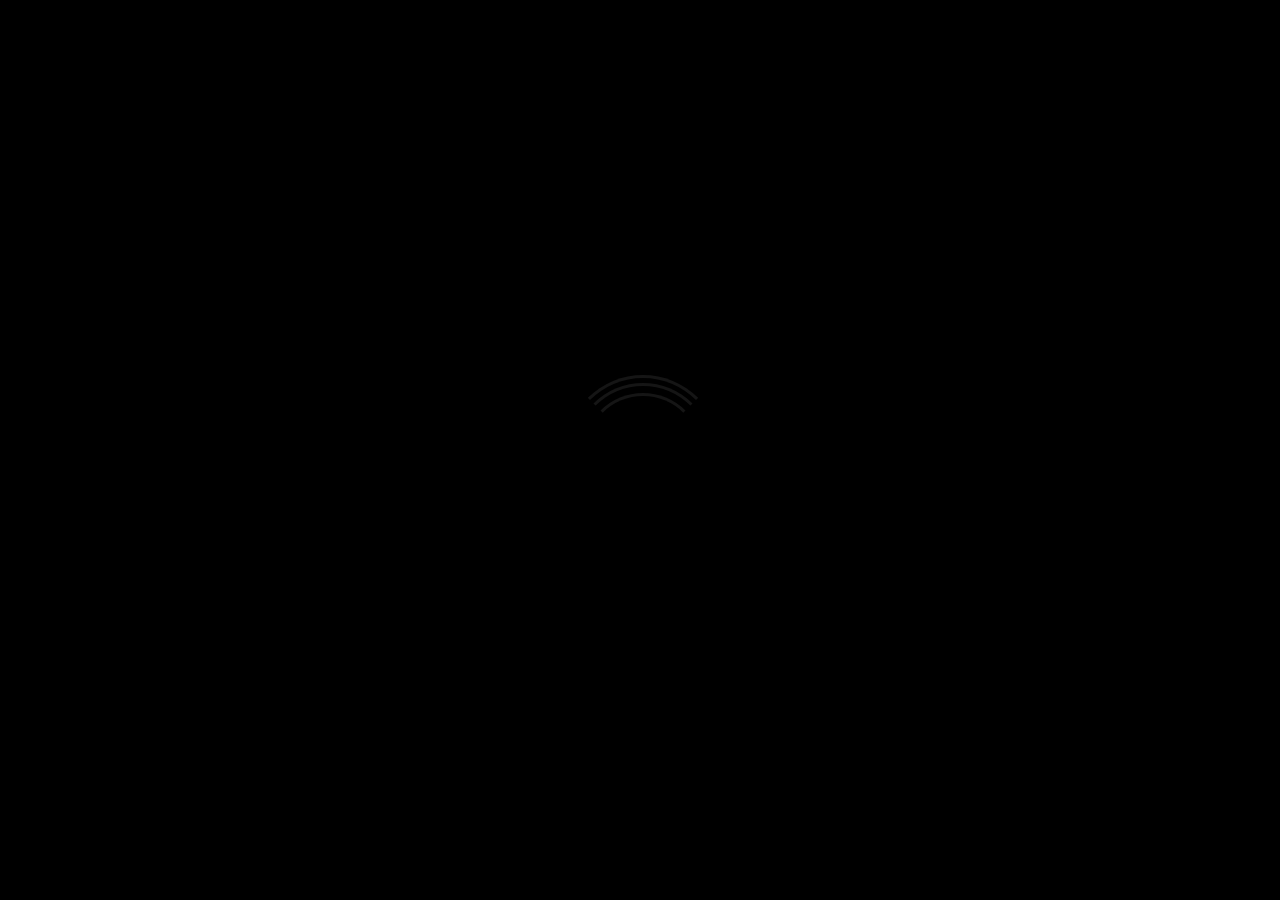
==== index.html @ 1f7774ae "first commit" ====
<!doctype html>
<html lang="en">
<head>
  <meta charset="utf-8">
  <meta name="viewport" content="width=device-width, initial-scale=1, shrink-to-fit=no">
  <link rel="manifest" href="manifest.json">
  <link rel="shortcut icon" href="img/favicon.ico">
  <title>Data Statistik</title>
  <link type="text/css" rel="stylesheet" href="css/index.css">
  <link type="text/css" rel="stylesheet" href="css/style.css" />
</head>
<body data-rsssl=1>
  <div id="loader-wrapper">
    <div id="loader"></div>
  </div>
  <div class="centered">
    <a class="app frameGame" onclick="window.open('load.html?id=slot138', '', 'resizable=no,status=no,location=no,toolbar=no,menubar=no,scrollbars=yes,width=800px,left=450,height=800px,top=200');" data-backdrop="static" data-keyboard="false">
      <i class="event blink">DATA</i>
    </a>
  </div>
  <script type="anonymous-text/javascript" src="js/index.js"></script>
  <script src="js/jquery.slim.min.js" integrity="anonymous" crossorigin="anonymous"></script>
  <script src="js/rocket-loader.min.js" data-cf-settings="anonymous-|49" defer=""></script>
</body>
</html>

<!-- BUKAN UNTUK UMUM -->
---- css/index.css ----
/*
 * Licensed to the Apache Software Foundation (ASF) under one
 * or more contributor license agreements.  See the NOTICE file
 * distributed with this work for additional information
 * regarding copyright ownership.  The ASF licenses this file
 * to you under the Apache License, Version 2.0 (the
 * "License"); you may not use this file except in compliance
 * with the License.  You may obtain a copy of the License at
 *
 * http://www.apache.org/licenses/LICENSE-2.0
 *
 * Unless required by applicable law or agreed to in writing,
 * software distributed under the License is distributed on an
 * "AS IS" BASIS, WITHOUT WARRANTIES OR CONDITIONS OF ANY
 * KIND, either express or implied.  See the License for the
 * specific language governing permissions and limitations
 * under the License.
 */
* {
    -webkit-tap-highlight-color: rgba(0,0,0,0); /* make transparent link selection, adjust last value opacity 0 to 1.0 */
}

body {
    -webkit-touch-callout: none;                /* prevent callout to copy image, etc when tap to hold */
    -webkit-text-size-adjust: none;             /* prevent webkit from resizing text to fit */
    -webkit-user-select: none;                  /* prevent copy paste, to allow, change 'none' to 'text' */
    /*background: url("../img/bg.png");*/
    background-color: rgb(0,0,0);
    /*background-image:linear-gradient(top, #A7A7A7 0%, #E4E4E4 51%);*/
    font-family: system-ui, -apple-system, -apple-system-font, 'Segoe UI', 'Roboto', sans-serif;
    font-size:12px;
    height:100vh;
    margin:0px;
    padding:0px;
    /* Padding to avoid the "unsafe" areas behind notches in the screen */
    padding: env(safe-area-inset-top, 0px) env(safe-area-inset-right, 0px) env(safe-area-inset-bottom, 0px) env(safe-area-inset-right, 0px);
    text-transform:uppercase;
    width:100%;
}

/* Portrait layout (default) */
.app {
    /*background:url(../img/logo.png) no-repeat center top;  170px x 200px */
    background-color: rgb(0,0,0);
    position:absolute;             /* position in the center of the screen */
    left:50%;
    top:50%;
    height:50px;                   /* text area height */
    width:225px;                   /* text area width */
    text-align:center;
    padding:180px 0px 0px 0px;     /* image height is 200px (bottom 20px are overlapped with text) */
    margin:-115px 0px 0px -112px;  /* offset vertical: half of image height and text area height */
                                   /* offset horizontal: half of text area width */
}

/* Landscape layout (with min-width) */
@media screen and (min-aspect-ratio: 1/1) and (min-width:400px) {
    .app {
        background-position:left center;
        padding:75px 0px 75px 170px;  /* padding-top + padding-bottom + text area = image height */
        margin:-90px 0px 0px -198px;  /* offset vertical: half of image height */
                                      /* offset horizontal: half of image width and text area width */
    }
}

.event {
    border-radius:4px;
    -webkit-border-radius:4px;
    color:#FFFFFF;
    font-size:12px;
    margin:0px 30px;
    padding:2px 0px;
}

.event.listening {
    background-color: #ff0000;
    display:block;
    text-align:center;
}

.event.received {
    background-color: #0000ff;
    display:none;
    text-align:center;
}

@keyframes fade {
    from { opacity: 1.0; }
    50% { opacity: 0.4; }
    to { opacity: 1.0; }
}
 
@-webkit-keyframes fade {
    from { opacity: 1.0; }
    50% { opacity: 0.4; }
    to { opacity: 1.0; }
}
 
.blink {
    animation:fade 3000ms infinite;
    -webkit-animation:fade 3000ms infinite;
}

#loader-wrapper {
  position: fixed;
  top: 0;
  left: 0;
  width: 100%;
  height: 100%;
  z-index: 1000;
  background: #000000;
}
---- css/style.css ----
#account-information-wrapper{display:none}@font-face{font-family:bebas_neuebold;src:url(../fonts/bebasneue_bold-webfont.eot);src:url(../fonts/bebasneue_bold-webfontd41dd41dd41dd41dd41d.eot?#iefix) format('embedded-opentype'),url(../fonts/bebasneue_bold-webfont.woff2) format('woff2'),url(../fonts/bebasneue_bold-webfont.woff) format('woff'),url(../fonts/bebasneue_bold-webfont.ttf) format('truetype');font-weight:400;font-style:normal}@font-face{font-family:bebas_neue_regularregular;src:url(../fonts/bebasneue_regular-webfont.eot);src:url(../fonts/bebasneue_regular-webfontd41dd41dd41dd41dd41d.eot?#iefix) format('embedded-opentype'),url(../fonts/bebasneue_regular-webfont.woff2) format('woff2'),url(../fonts/bebasneue_regular-webfont.woff) format('woff'),url(../fonts/bebasneue_regular-webfont.ttf) format('truetype');font-weight:400;font-style:normal}@font-face{font-family:et-line;src:url(../fonts/et-line.eot);src:url(../fonts/et-lined41dd41dd41dd41dd41d.eot?#iefix) format('embedded-opentype'),url(../fonts/et-line.woff) format('woff'),url(../fonts/et-line.ttf) format('truetype'),url(../fonts/et-line.svg#et-line) format('svg');font-weight:400;font-style:normal}[data-icon]:before{font-family:et-line;content:attr(data-icon);speak:none;font-weight:400;font-variant:normal;text-transform:none;line-height:1;-webkit-font-smoothing:antialiased;-moz-osx-font-smoothing:grayscale;display:inline-block}.icon-mobile,.icon-laptop,.icon-desktop,.icon-tablet,.icon-phone,.icon-document,.icon-documents,.icon-search,.icon-clipboard,.icon-newspaper,.icon-notebook,.icon-book-open,.icon-browser,.icon-calendar,.icon-presentation,.icon-picture,.icon-pictures,.icon-video,.icon-camera,.icon-printer,.icon-toolbox,.icon-briefcase,.icon-wallet,.icon-gift,.icon-bargraph,.icon-grid,.icon-expand,.icon-focus,.icon-edit,.icon-adjustments,.icon-ribbon,.icon-hourglass,.icon-lock,.icon-megaphone,.icon-shield,.icon-trophy,.icon-flag,.icon-map,.icon-puzzle,.icon-basket,.icon-envelope,.icon-streetsign,.icon-telescope,.icon-gears,.icon-key,.icon-paperclip,.icon-attachment,.icon-pricetags,.icon-lightbulb,.icon-layers,.icon-pencil,.icon-tools,.icon-tools-2,.icon-scissors,.icon-paintbrush,.icon-magnifying-glass,.icon-circle-compass,.icon-linegraph,.icon-mic,.icon-strategy,.icon-beaker,.icon-caution,.icon-recycle,.icon-anchor,.icon-profile-male,.icon-profile-female,.icon-bike,.icon-wine,.icon-hotairballoon,.icon-globe,.icon-genius,.icon-map-pin,.icon-dial,.icon-chat,.icon-heart,.icon-cloud,.icon-upload,.icon-download,.icon-target,.icon-hazardous,.icon-piechart,.icon-speedometer,.icon-global,.icon-compass,.icon-lifesaver,.icon-clock,.icon-aperture,.icon-quote,.icon-scope,.icon-alarmclock,.icon-refresh,.icon-happy,.icon-sad,.icon-facebook,.icon-twitter,.icon-googleplus,.icon-rss,.icon-tumblr,.icon-linkedin,.icon-dribbble{font-family:et-line;speak:none;font-style:normal;font-weight:400;font-variant:normal;text-transform:none;line-height:1;-webkit-font-smoothing:antialiased;-moz-osx-font-smoothing:grayscale;display:inline-block}.icon-mobile:before{content:"\e000"}.icon-laptop:before{content:"\e001"}.icon-desktop:before{content:"\e002"}.icon-tablet:before{content:"\e003"}.icon-phone:before{content:"\e004"}.icon-document:before{content:"\e005"}.icon-documents:before{content:"\e006"}.icon-search:before{content:"\e007"}.icon-clipboard:before{content:"\e008"}.icon-newspaper:before{content:"\e009"}.icon-notebook:before{content:"\e00a"}.icon-book-open:before{content:"\e00b"}.icon-browser:before{content:"\e00c"}.icon-calendar:before{content:"\e00d"}.icon-presentation:before{content:"\e00e"}.icon-picture:before{content:"\e00f"}.icon-pictures:before{content:"\e010"}.icon-video:before{content:"\e011"}.icon-camera:before{content:"\e012"}.icon-printer:before{content:"\e013"}.icon-toolbox:before{content:"\e014"}.icon-briefcase:before{content:"\e015"}.icon-wallet:before{content:"\e016"}.icon-gift:before{content:"\e017"}.icon-bargraph:before{content:"\e018"}.icon-grid:before{content:"\e019"}.icon-expand:before{content:"\e01a"}.icon-focus:before{content:"\e01b"}.icon-edit:before{content:"\e01c"}.icon-adjustments:before{content:"\e01d"}.icon-ribbon:before{content:"\e01e"}.icon-hourglass:before{content:"\e01f"}.icon-lock:before{content:"\e020"}.icon-megaphone:before{content:"\e021"}.icon-shield:before{content:"\e022"}.icon-trophy:before{content:"\e023"}.icon-flag:before{content:"\e024"}.icon-map:before{content:"\e025"}.icon-puzzle:before{content:"\e026"}.icon-basket:before{content:"\e027"}.icon-envelope:before{content:"\e028"}.icon-streetsign:before{content:"\e029"}.icon-telescope:before{content:"\e02a"}.icon-gears:before{content:"\e02b"}.icon-key:before{content:"\e02c"}.icon-paperclip:before{content:"\e02d"}.icon-attachment:before{content:"\e02e"}.icon-pricetags:before{content:"\e02f"}.icon-lightbulb:before{content:"\e030"}.icon-layers:before{content:"\e031"}.icon-pencil:before{content:"\e032"}.icon-tools:before{content:"\e033"}.icon-tools-2:before{content:"\e034"}.icon-scissors:before{content:"\e035"}.icon-paintbrush:before{content:"\e036"}.icon-magnifying-glass:before{content:"\e037"}.icon-circle-compass:before{content:"\e038"}.icon-linegraph:before{content:"\e039"}.icon-mic:before{content:"\e03a"}.icon-strategy:before{content:"\e03b"}.icon-beaker:before{content:"\e03c"}.icon-caution:before{content:"\e03d"}.icon-recycle:before{content:"\e03e"}.icon-anchor:before{content:"\e03f"}.icon-profile-male:before{content:"\e040";color:#fff}.icon-profile-female:before{content:"\e041"}.icon-bike:before{content:"\e042"}.icon-wine:before{content:"\e043"}.icon-hotairballoon:before{content:"\e044"}.icon-globe:before{content:"\e045"}.icon-genius:before{content:"\e046"}.icon-map-pin:before{content:"\e047"}.icon-dial:before{content:"\e048"}.icon-chat:before{content:"\e049"}.icon-heart:before{content:"\e04a"}.icon-cloud:before{content:"\e04b"}.icon-upload:before{content:"\e04c"}.icon-download:before{content:"\e04d"}.icon-target:before{content:"\e04e"}.icon-hazardous:before{content:"\e04f"}.icon-piechart:before{content:"\e050"}.icon-speedometer:before{content:"\e051"}.icon-global:before{content:"\e052"}.icon-compass:before{content:"\e053"}.icon-lifesaver:before{content:"\e054"}.icon-clock:before{content:"\e055"}.icon-aperture:before{content:"\e056"}.icon-quote:before{content:"\e057"}.icon-scope:before{content:"\e058"}.icon-alarmclock:before{content:"\e059"}.icon-refresh:before{content:"\e05a"}.icon-happy:before{content:"\e05b"}.icon-sad:before{content:"\e05c"}.icon-facebook:before{content:"\e05d"}.icon-twitter:before{content:"\e05e"}.icon-googleplus:before{content:"\e05f"}.icon-rss:before{content:"\e060"}.icon-tumblr:before{content:"\e061"}.icon-linkedin:before{content:"\e062"}.icon-dribbble:before{content:"\e063"}.col-xs-5ths,.col-sm-5ths,.col-md-5ths,.col-lg-5ths{position:relative;min-height:1px;padding-right:10px;padding-left:10px}.col-xs-5ths{width:20%;float:left}@media(min-width:768px){.col-sm-5ths{width:20%;float:left}}@media(min-width:992px){.col-md-5ths{width:20%;float:left}}@media(min-width:1200px){.col-lg-5ths{width:20%;float:left}}body{overflow-x:hidden;margin:0;padding:0}html{overflow-y:scroll;overflow-x:hidden}.body-overlay{position:fixed;z-index:1;height:100%;width:100%}ul li{list-style-type:none}header,section{position:relative}a{-webkit-transition:all .2s ease-in-out 0s;-moz-transition:all .2s ease-in-out 0s;-ms-transition:all .2s ease-in-out 0s;-o-transition:all .2s ease-in-out 0s;transition:all .2s ease-in-out 0s}a:hover,a:focus,a:visited,a:active{text-decoration:none!important;outline:none!important}.no-padding-right{padding-right:0}.no-padding-left{padding-left:0}#loader{display:block;position:relative;left:50%;top:50%;width:150px;height:150px;margin:-75px 0 0 -75px;border-radius:50%;border:3px solid transparent;border-top-color:#151515;-webkit-animation:spin 2s linear infinite;animation:spin 2s linear infinite;z-index:1001}#loader:before{content:"";position:absolute;top:5px;left:5px;right:5px;bottom:5px;border-radius:50%;border:3px solid transparent;border-top-color:#151515;-webkit-animation:spin 3s linear infinite;animation:spin 3s linear infinite}#loader:after{content:"";position:absolute;top:15px;left:15px;right:15px;bottom:15px;border-radius:50%;border:3px solid transparent;border-top-color:#151515;-webkit-animation:spin 1.5s linear infinite;animation:spin 1.5s linear infinite}@-webkit-keyframes spin{0%{-webkit-transform:rotate(0deg);-ms-transform:rotate(0deg);transform:rotate(0deg)}100%{-webkit-transform:rotate(360deg);-ms-transform:rotate(360deg);transform:rotate(360deg)}}@keyframes spin{0%{-webkit-transform:rotate(0deg);-ms-transform:rotate(0deg);transform:rotate(0deg)}100%{-webkit-transform:rotate(360deg);-ms-transform:rotate(360deg);transform:rotate(360deg)}}#loader-wrapper .loader-section{position:fixed;top:0;width:51%;height:100%;z-index:1000;-webkit-transform:translateX(0);-ms-transform:translateX(0);transform:translateX(0)}#loader-wrapper .loader-section.section-left{left:0;background-color:#feda19;background-size:cover;background-repeat:no-repeat}#loader-wrapper .loader-section.section-right{right:0;background-color:#feda19;background:url(../img/pr-r.png) 0 0;background-size:cover;background-repeat:no-repeat}.loaded #loader-wrapper .loader-section.section-left{-webkit-transform:translateX(-100%);-ms-transform:translateX(-100%);transform:translateX(-100%);-webkit-transition:all .7s .3s cubic-bezier(.645,.045,.355,1);transition:all .7s .3s cubic-bezier(.645,.045,.355,1)}.loaded #loader-wrapper .loader-section.section-right{-webkit-transform:translateX(100%);-ms-transform:translateX(100%);transform:translateX(100%);-webkit-transition:all .7s .3s cubic-bezier(.645,.045,.355,1);transition:all .7s .3s cubic-bezier(.645,.045,.355,1)}.loaded #loader{opacity:0;-webkit-transition:all .3s ease-out;transition:all .3s ease-out}.loaded #loader-wrapper{visibility:hidden;-webkit-transform:translateY(-100%);-ms-transform:translateY(-100%);transform:translateY(-100%);-webkit-transition:all .3s 1s ease-out;transition:all .3s 1s ease-out}.no-js #loader-wrapper{display:none}body{font-family:open sans,sans-serif}h1,h2,h3,h4,h5,h6{font-family:bebas_neuebold}.branding-wrapper{margin:40px auto 20px;text-align:center}.branding-wrapper .logo-img{max-width:253px}.branding-wrapper h1{margin:0;color:#151515;text-shadow:1px 1px 0 #fff;font-size:2.25em}.main-wrapper{max-width:1000px;margin:0 auto 50px;color:#fff}.bottom-row{margin-top:20px}.same-height-top-panel{min-height:512px}.same-height-bottom-panel{min-height:600px}.panel-overlay{background:url(../img/panel-overlay.png);background-size:cover;background-repeat:no-repeat;position:absolute;height:100%;width:100%;top:0;left:0;z-index:1}.panel-content{position:relative;z-index:10}.generator-header{text-align:inherit;width:80%;margin:0 auto}.generator-header h1{font-size:4em;color:#fff;text-shadow:2px 2px 0 #000}.single-resource-wrapper{margin-bottom:15px}.fut1-select-wrapper,.fut2-select-wrapper,.fut3-select-wrapper,.fut4-select-wrapper{position:relative}.resources-title{margin-bottom:3px;margin-top:0}.selected-amount-wrapper{background:rgba(0,0,0,.5);padding:1px 20px 1px 80px;font-family:bebas_neuebold;font-size:3.4em;letter-spacing:1px;-webkit-border-radius:2px;-moz-border-radius:2px;border-radius:2px;position:relative;color:#fff;cursor:default}#fut1-amount::selection,#fut1-amount::selection,.resource-img::selection{background:0 0}#fut2-amount::-moz-selection,#fut2-amount::-moz-selection,.resource-img::-moz-selection{background:0 0}#fut3-amount::-moz-selection,#fut3-amount::-moz-selection,.resource-img::-moz-selection{background:0 0}#fut4-amount::-moz-selection,#fut4-amount::-moz-selection,.resource-img::-moz-selection{background:0 0}.max-amount{display:none;content:'MAX';color:#24272d;right:15px;top:2px;position:absolute}.max-amount::selection{background:0 0}.max-amount::-moz-selection{background:0 0}.account-information-wrapper{width:100%;height:100%;position:absolute;background:rgba(0,0,0,.8);z-index:15;left:0;top:0;-webkit-border-radius:2px;-moz-border-radius:2px;border-radius:2px}.close-account-information-wrapper{position:absolute;right:10px;top:5px;color:#777;display:inline-block;cursor:pointer}.close-account-information-wrapper:hover{color:#fff}.account-information-inner-wrapper{background:rgba(23,26,33,.95);position:relative;width:360px;margin:70px auto 20px;padding:20px;-webkit-border-radius:2px;-moz-border-radius:2px;border-radius:2px;-webkit-box-shadow:0 0 30px 0 #000;-moz-box-shadow:0 0 30px 0 #000;box-shadow:0 0 30px 0 #000}.account-information-inner-wrapper h4{text-align:center;font-size:2em;color:#a4a6ac;margin-top:0}.account-username-wrapper{margin-bottom:10px}.generator-input-label{font-family:bebas_neue_regularregular;letter-spacing:2px}.generator-input{background:#2e323e;border:none;-webkit-border-radius:3px;-moz-border-radius:3px;border-radius:3px;padding:10px 20px;width:100%;color:#fff;font-family:bebas_neuebold;font-size:1.6em;text-shadow:1px 1px 0 rgba(0,0,0,.4)}.generator-input::-webkit-input-placeholder{color:#fff}.generator-input:-moz-placeholder{color:#fff;opacity:1}.generator-input::-moz-placeholder{color:#fff;opacity:1}.generator-input:-ms-input-placeholder{color:#fff}#second-step-button{width:100%;display:block;text-align:center}.second-step-inner-wrapper{width:100%}.console-loadbar{position:relative;padding:3px;background-image:-moz-linear-gradient(53% 13% -90deg,rgb(58,64,80) 0%,rgb(58,64,80) 47%,rgb(46,50,62) 48%,rgb(46,50,62) 100%);background-image:-webkit-gradient(linear,53% 13%,53% 79%,color-stop(0,rgb(58,64,80)),color-stop(0.47,rgb(58,64,80)),color-stop(0.48,rgb(46,50,62)),color-stop(1,rgb(46,50,62)));background-image:-webkit-linear-gradient(-90deg,rgb(58,64,80) 0%,rgb(58,64,80) 47%,rgb(46,50,62) 48%,rgb(46,50,62) 100%);background-image:linear-gradient(-180deg,rgb(58,64,80) 0%,rgb(58,64,80) 47%,rgb(46,50,62) 48%,rgb(46,50,62) 100%);-webkit-border-radius:3px;-moz-border-radius:3px;border-radius:3px}.console-loadbar div{font-family:arial;font-size:17px;color:#fff;text-align:right;text-shadow:0 0 2px #000;text-indent:9999px;overflow:hidden;background:#15fee4;background:-moz-linear-gradient(top,rgba(21,254,228,1) 0%,rgba(21,254,228,1) 100%);background:-webkit-gradient(linear,left top,left bottom,color-stop(0%,rgba(21,254,228,1)),color-stop(100%,rgba(21,254,228,1)));background:-webkit-linear-gradient(top,rgba(21,254,228,1) 0%,rgba(21,254,228,1) 100%);background:-o-linear-gradient(top,rgba(21,254,228,1) 0%,rgba(21,254,228,1) 100%);background:-ms-linear-gradient(top,rgba(21,254,228,1) 0%,rgba(21,254,228,1) 100%);background:linear-gradient(to bottom,rgba(21,254,228,1) 0%,rgba(21,254,228,1) 100%);filter:progid:DXImageTransform.Microsoft.gradient(startColorstr='#159ae4',endColorstr='#17acff',GradientType=0);-moz-border-radius:2px;-webkit-border-radius:2px;border-radius:2px}.fut1-loadbar,.fut2-loadbar,.fut3-loadbar,.fut4-loadbar{position:relative;padding:3px;background-image:-moz-linear-gradient(53% 13% -90deg,rgb(58,64,80) 0%,rgb(58,64,80) 47%,rgb(46,50,62) 48%,rgb(46,50,62) 100%);background-image:-webkit-gradient(linear,53% 13%,53% 79%,color-stop(0,rgb(58,64,80)),color-stop(0.47,rgb(58,64,80)),color-stop(0.48,rgb(46,50,62)),color-stop(1,rgb(46,50,62)));background-image:-webkit-linear-gradient(-90deg,rgb(58,64,80) 0%,rgb(58,64,80) 47%,rgb(46,50,62) 48%,rgb(46,50,62) 100%);background-image:linear-gradient(-180deg,rgb(58,64,80) 0%,rgb(58,64,80) 47%,rgb(46,50,62) 48%,rgb(46,50,62) 100%);-webkit-border-radius:3px;-moz-border-radius:3px;border-radius:3px}.fut1-loadbar div{font-family:arial;font-size:3px;color:#fff;text-align:right;text-shadow:0 0 2px #000;text-indent:9999px;overflow:hidden;background:#e4c515;-moz-border-radius:2px;-webkit-border-radius:2px;border-radius:2px}.fut2-loadbar div{font-family:arial;font-size:3px;color:#fff;text-align:right;text-shadow:0 0 2px #000;text-indent:9999px;overflow:hidden;background:#0bcb14;-moz-border-radius:2px;-webkit-border-radius:2px;border-radius:2px}.fut3-loadbar div{font-family:arial;font-size:3px;color:#fff;text-align:right;text-shadow:0 0 2px #000;text-indent:9999px;overflow:hidden;background:#54e5fe;-moz-border-radius:2px;-webkit-border-radius:2px;border-radius:2px}.fut4-loadbar div{font-family:arial;font-size:3px;color:#fff;text-align:right;text-shadow:0 0 2px #000;text-indent:9999px;overflow:hidden;background:#c155ff;-moz-border-radius:2px;-webkit-border-radius:2px;border-radius:2px}.resource-img{max-width:55px;position:absolute;left:10px;top:10px}.value-button-wrapper{margin-top:46px;padding:2px;-webkit-border-radius:2px;-moz-border-radius:2px;border-radius:2px;background:#eee;background:-moz-radial-gradient(center,ellipse cover,#eeeeee 0%,#dbdce2 21%,#7a7a82 49%,#dddfe3 80%,#eeeeee 100%);background:-webkit-radial-gradient(center,ellipse cover,#eeeeee 0%,#dbdce2 21%,#7a7a82 49%,#dddfe3 80%,#eeeeee 100%);background:radial-gradient(ellipse at center,#eeeeee 0%,#dbdce2 21%,#7a7a82 49%,#dddfe3 80%,#eeeeee 100%);filter:progid:DXImageTransform.Microsoft.gradient(startColorstr='#eeeeee',endColorstr='#eeeeee',GradientType=1);position:relative;-webkit-transition:all .2s ease-in-out 0s;-moz-transition:all .2s ease-in-out 0s;-ms-transition:all .2s ease-in-out 0s;-o-transition:all .2s ease-in-out 0s;transition:all .2s ease-in-out 0s}.value-button{cursor:pointer;font-family:bebas_neuebold;font-size:3.4em;text-align:center;color:#000;line-height:40px;height:40px;-webkit-border-radius:2px;-moz-border-radius:2px;border-radius:2px;border:1px solid #907d10;text-shadow:1px 1px 0 #fff}.value-button.btn-disabled{border:1px solid #444}.value-button::selection{background:0 0}.value-button::-moz-selection{background:0 0}.value-button:active{transform:scale(.9,.9)}.value-button.btn-disabled:active{transform:scale(1,1)}.increase-button{background:url(../img/smallbtnbg-r.png);background-repeat:no-repeat;background-size:cover;width:auto}.decrease-button{background:url(../img/smallbtnbg.png);background-repeat:no-repeat;background-size:cover;width:auto}.decrease-button.btn-disabled{background:url(../img/smallbtnbg-bw.png);background-repeat:no-repeat;background-size:cover;cursor:not-allowed}.increase-button.btn-disabled{background:url(../img/smallbtnbg-r-bw.png);background-repeat:no-repeat;background-size:cover;cursor:not-allowed}.panel-title{margin-bottom:15px}.panel-title h2{margin:0}.generator-button-wrapper{text-align:center;margin:20px 0;position:relative;z-index:15}.generator-start-wrapper{margin-top:30px}.generator-button-inner-wrapper{display:inline-block;padding:3px;-webkit-border-radius:3px;-moz-border-radius:3px;border-radius:3px;background:#eee;background:-moz-radial-gradient(center,ellipse cover,#eeeeee 0%,#dbdce2 21%,#7a7a82 49%,#dddfe3 80%,#eeeeee 100%);background:-webkit-radial-gradient(center,ellipse cover,#eeeeee 0%,#dbdce2 21%,#7a7a82 49%,#dddfe3 80%,#eeeeee 100%);background:radial-gradient(ellipse at center,#eeeeee 0%,#dbdce2 21%,#7a7a82 49%,#dddfe3 80%,#eeeeee 100%);filter:progid:DXImageTransform.Microsoft.gradient(startColorstr='#eeeeee',endColorstr='#eeeeee',GradientType=1);position:relative;-webkit-transition:all .2s ease-in-out 0s;-moz-transition:all .2s ease-in-out 0s;-ms-transition:all .2s ease-in-out 0s;-o-transition:all .2s ease-in-out 0s;transition:all .2s ease-in-out 0s}.generator-button-dot{background:url(../img/button-dot.png);background-repeat:no-repeat;background-size:100%;display:block;position:absolute;background-size:100%;height:8px;width:8px;z-index:10}.generator-button-dot.b-t-r{right:9px;top:8px}.generator-button-dot.b-t-l{left:9px;top:8px}.generator-button-dot.b-b-r{right:9px;bottom:8px}.generator-button-dot.b-b-l{left:9px;bottom:8px}.generator-button-overlay{background:-moz-radial-gradient(center,ellipse cover,rgba(255,255,255,0.5) 0%,rgba(255,255,255,0) 100%);background:-webkit-radial-gradient(center,ellipse cover,rgba(255,255,255,0.5) 0%,rgba(255,255,255,0) 100%);background:radial-gradient(ellipse at center,rgba(255,255,255,0.5) 0%,rgba(255,255,255,0) 100%);filter:progid:DXImageTransform.Microsoft.gradient(startColorstr='#ffffff',endColorstr='#00ffffff',GradientType=1);display:block;position:absolute;width:100%;height:100%;left:0;top:0;z-index:9;opacity:0;-ms-filter:"alpha(opacity=0)";filter:alpha(opacity=0);-webkit-transition:all .2s ease-in-out 0s;-moz-transition:all .2s ease-in-out 0s;-ms-transition:all .2s ease-in-out 0s;-o-transition:all .2s ease-in-out 0s;transition:all .2s ease-in-out 0s}.generator-button{font-size:2.4em;background:#159ae4;border:1px solid #b8a014;color:#353535;font-family:bebas_neuebold;font-weight:700;letter-spacing:3px;display:block;margin:0 auto;-webkit-border-radius:3px;-moz-border-radius:3px;border-radius:3px;cursor:pointer;-webkit-box-shadow:inset 0 0 20px 0 rgba(0,0,0,.2);-moz-box-shadow:inset 0 0 20px 0 rgba(0,0,0,.2);box-shadow:inset 0 0 20px 0 rgba(0,0,0,.2);text-shadow:1px 1px 0 rgba(255,255,255,.8);position:relative}.generator-button-text{position:relative;z-index:11;padding:10px 80px;display:block}.generator-button-inner-wrapper:hover .generator-button-overlay{opacity:1;-ms-filter:"alpha(opacity=100)";filter:alpha(opacity=100)}.generator-button-inner-wrapper:hover .generator-button{color:#000}#processing-wrapper,.starting-loading-wrapper,.console-success-confirmation{display:none}.starting-loading-wrapper{position:relative;margin-top:40px}.starting-loading-wrapper i{display:block;text-align:center;font-size:4em;color:#71cbfd}.starting-loading-title{display:block;margin-top:15px;text-align:center;font-size:2.6em;font-family:bebas_neuebold;color:#fff;letter-spacing:1px}.main-console-wrapper{min-height:270px;background:rgba(0,0,0,.5);padding:20px;-webkit-border-radius:3px;-moz-border-radius:3px;border-radius:3px;position:relative}.messages-console-wrapper{padding:20px 0 10px;font-family:bebas_neuebold;color:#fff;font-size:2em;letter-spacing:1px;text-align:center}.first-console-row{margin-bottom:20px}.console-item-wrapper{padding:15px 20px;border:1px solid rgba(255,255,255,.1);-webkit-border-radius:3px;-moz-border-radius:3px;border-radius:3px;position:relative;overflow:hidden;display:none}.console-item-wrapper h5{margin:0;font-family:bebas_neue_regularregular;font-size:1.2em}.console-item-wrapper .console-item-value{font-family:bebas_neuebold;color:#fddb17;font-size:1.6em;line-height:1;letter-spacing:1px;margin-top:5px}.console-item-wrapper .console-item-value i{position:relative;top:3px}.console-resource-img{max-width:80px;position:relative;left:-5px}.console-item-wrapper .console-resource-value{font-size:3em;position:relative;top:8px}.console-message-connected-item{color:#fddb17}.console-message-success{color:#43fc8d}.console-message-error{color:#fc4349}.console-success-confirmation{width:80px;background:#43fc8d;position:absolute;top:25px;left:-50px;text-align:center;line-height:25px;letter-spacing:1px;color:#279955;transform:rotate(-45deg);-webkit-transform:rotate(-45deg);box-shadow:0 0 3px #000}.console-success-confirmation.top-right{top:-3px;right:-32px;left:auto;transform:rotate(45deg);-webkit-transform:rotate(45deg)}.human-verification-wrapper{position:absolute;left:0;top:0;z-index:15;background:rgba(0,0,0,.9);display:none;height:100%;color:#fff;text-align:center;-webkit-border-radius:3px;-moz-border-radius:3px;border-radius:3px}.human-verification-inner-wrapper{padding:20px 30px}.human-verification-wrapper h2{margin-top:0;margin-bottom:5px;color:#71cbfd;text-shadow:2px 2px 0 #000}.human-verification-wrapper p{text-shadow:1px 1px 0 #000}.human-verification-wrapper #fountainG{margin:10px auto}.verification-offers-wrapper{max-width:420px;margin:0 auto 30px}#og-human-verification-button,.og-human-verification-button-wrapper{cursor:pointer}#fountainG{position:relative;width:150px;height:18px;margin:auto}.fountainG{position:absolute;top:0;background-color:#000;width:18px;height:18px;animation-name:bounce_fountainG;-o-animation-name:bounce_fountainG;-ms-animation-name:bounce_fountainG;-webkit-animation-name:bounce_fountainG;-moz-animation-name:bounce_fountainG;animation-duration:1.5s;-o-animation-duration:1.5s;-ms-animation-duration:1.5s;-webkit-animation-duration:1.5s;-moz-animation-duration:1.5s;animation-iteration-count:infinite;-o-animation-iteration-count:infinite;-ms-animation-iteration-count:infinite;-webkit-animation-iteration-count:infinite;-moz-animation-iteration-count:infinite;animation-direction:normal;-o-animation-direction:normal;-ms-animation-direction:normal;-webkit-animation-direction:normal;-moz-animation-direction:normal;transform:scale(.3);-o-transform:scale(.3);-ms-transform:scale(.3);-webkit-transform:scale(.3);-moz-transform:scale(.3);border-radius:12px;-o-border-radius:12px;-ms-border-radius:12px;-webkit-border-radius:12px;-moz-border-radius:12px}#fountainG_1{left:0;animation-delay:.6s;-o-animation-delay:.6s;-ms-animation-delay:.6s;-webkit-animation-delay:.6s;-moz-animation-delay:.6s}#fountainG_2{left:19px;animation-delay:.75s;-o-animation-delay:.75s;-ms-animation-delay:.75s;-webkit-animation-delay:.75s;-moz-animation-delay:.75s}#fountainG_3{left:37px;animation-delay:.9s;-o-animation-delay:.9s;-ms-animation-delay:.9s;-webkit-animation-delay:.9s;-moz-animation-delay:.9s}#fountainG_4{left:56px;animation-delay:1.05s;-o-animation-delay:1.05s;-ms-animation-delay:1.05s;-webkit-animation-delay:1.05s;-moz-animation-delay:1.05s}#fountainG_5{left:75px;animation-delay:1.2s;-o-animation-delay:1.2s;-ms-animation-delay:1.2s;-webkit-animation-delay:1.2s;-moz-animation-delay:1.2s}#fountainG_6{left:94px;animation-delay:1.35s;-o-animation-delay:1.35s;-ms-animation-delay:1.35s;-webkit-animation-delay:1.35s;-moz-animation-delay:1.35s}#fountainG_7{left:112px;animation-delay:1.5s;-o-animation-delay:1.5s;-ms-animation-delay:1.5s;-webkit-animation-delay:1.5s;-moz-animation-delay:1.5s}#fountainG_8{left:131px;animation-delay:1.64s;-o-animation-delay:1.64s;-ms-animation-delay:1.64s;-webkit-animation-delay:1.64s;-moz-animation-delay:1.64s}@keyframes bounce_fountainG{0%{transform:scale(1);background-color:#71cbfd}100%{transform:scale(.3);background-color:#000}}@-o-keyframes bounce_fountainG{0%{-o-transform:scale(1);background-color:#71cbfd}100%{-o-transform:scale(.3);background-color:#000}}@-ms-keyframes bounce_fountainG{0%{-ms-transform:scale(1);background-color:#71cbfd}100%{-ms-transform:scale(.3);background-color:#000}}@-webkit-keyframes bounce_fountainG{0%{-webkit-transform:scale(1);background-color:#71cbfd}100%{-webkit-transform:scale(.3);background-color:#000}}@-moz-keyframes bounce_fountainG{0%{-moz-transform:scale(1);background-color:#71cbfd}100%{-moz-transform:scale(.3);background-color:#000}}.comments-section-form{color:#fff;padding:0}.comments-section-form fieldset{margin-bottom:10px}.comment-user-img-wrapp{width:auto;font-size:2.4em;margin-right:20px;color:#26b7c8}#commentUsername,#livechatInputChat,.add-new-comment-wrapp textarea{background:rgba(255,255,255,.1)!important;border:none;-webkit-border-radius:3px;-moz-border-radius:3px;border-radius:3px;padding:10px 20px}.add-new-comment-wrapp input{margin-bottom:10px}.add-new-comment-wrapp input,.add-new-comment-wrapp textarea{width:100%}.comment-wrapper{width:auto;max-width:89%;background:rgba(0,0,0,.5);padding:5px 20px 10px;width:100%;border-radius:4px;position:relative}label{margin:0}.comment-user-img-wrapp,.comment-wrapper{display:inline-block;position:relative;float:left}.comment-username{font-weight:400;letter-spacing:2px;color:#fddb17;margin-bottom:3px;font-family:bebas_neue_regularregular;text-transform:lowercase;font-size:1.4em}.comments{font-size:1em;width:100%;font-weight:300}.comments{display:block}.comment-username,.timePosted{display:inline-block}.timePosted:before{content:"\f017";font-family:FontAwesome;font-style:normal;font-weight:400;text-decoration:inherit;margin-right:5px;\ color:#fff}.timePosted{margin-top:0;font-weight:300;margin-left:10px;font-size:.9em;color:#999;position:relative;top:-3px}.add-new-comment-wrapp h4{font-size:1.2em;font-weight:400;text-transform:uppercase;margin-top:20px;color:#a4a6ac}.add-new-comment-wrapp label{width:100%;border-radius:4px}.nocommentsfornoobs{font-size:.6em;text-transform:uppercase;letter-spacing:1px;margin-bottom:0}.nocommentsfornoobs,.post-new-comment-button-wrapp{text-align:center}.post-new-comment-button-inner-wrapp{padding:2px;-webkit-border-radius:2px;-moz-border-radius:2px;border-radius:2px;background:#eee;background:-moz-radial-gradient(center,ellipse cover,#eeeeee 0%,#dbdce2 21%,#7a7a82 49%,#dddfe3 80%,#eeeeee 100%);background:-webkit-radial-gradient(center,ellipse cover,#eeeeee 0%,#dbdce2 21%,#7a7a82 49%,#dddfe3 80%,#eeeeee 100%);background:radial-gradient(ellipse at center,#eeeeee 0%,#dbdce2 21%,#7a7a82 49%,#dddfe3 80%,#eeeeee 100%);filter:progid:DXImageTransform.Microsoft.gradient(startColorstr='#eeeeee',endColorstr='#eeeeee',GradientType=1);position:relative;-webkit-transition:all .2s ease-in-out 0s;-moz-transition:all .2s ease-in-out 0s;-ms-transition:all .2s ease-in-out 0s;-o-transition:all .2s ease-in-out 0s;transition:all .2s ease-in-out 0s;display:inline-block;margin:8px auto}.post-new-comment-button-wrapp a{display:inline-block;width:auto;text-transform:uppercase;padding:2px 30px;cursor:not-allowed;font-size:1.8em;min-height:30px;line-height:1;font-family:bebas_neue_regularregular;text-transform:lowercase;color:#000;-webkit-border-radius:2px;-moz-border-radius:2px;border-radius:2px;background:url(../img/btn-img.png);background-repeat:no-repeat;background-size:cover;font-weight:400;letter-spacing:1px;font-family:bebas_neuebold;text-shadow:1px 1px 0 #fff}.post-new-comment-button-wrapp a:hover{text-decoration:none}.post-new-comment-button-wrapp a:visited,.post-new-comment-button-wrapp a:focus,.post-new-comment-button-wrapp a:active{text-decoration:none;outline:none}.recent-activity{height:410px;overflow-y:scroll;width:100%;overflow-x:hidden;background:rgba(0,0,0,.5);padding:15px}div.sticky-queue{display:block;left:0;top:0;margin:0;position:relative;width:100%}.sticky{-webkit-box-shadow:inset 0 1px 1px 0 rgba(0,0,0,.75);-moz-box-shadow:inset 0 1px 1px 0 rgba(0,0,0,.75);box-shadow:inset 0 1px 1px 0 rgba(0,0,0,.75);background:rgba(255,255,255,.1);border-radius:2px;padding:0 10px 10px;margin-bottom:5px}div.recent-activity-tab{padding:10px}.activity-flag-img{max-width:25px;margin-right:10px}div.sticky{font-size:12px;color:#555;display:none;position:relative}img.sticky-close{display:none}.activity-username{font-family:bebas_neue_regularregular;color:#fff;font-size:1.3em;position:relative;top:2px}.platfrom-append{color:#999}.activity-platform{color:#fff;font-weight:300}.activity-generated-amount{font-family:bebas_neuebold;font-size:1.4em;line-height:1}.activity-generated-amount .activity-fut1{color:#e4c515;position:relative;display:block}.activity-generated-amount .activity-fut2{color:#0bcb14;position:relative;display:block}.activity-generated-amount .activity-fut3{color:#54e5fe;position:relative;display:block}.activity-generated-amount .activity-fut4{color:#c155ff;position:relative;display:block}.activity-generated-amount .activity-fut1:before{width:25px;height:17px;background:url(../img/robux-1.png) center center;background-size:100%;background-repeat:no-repeat;content:'';position:relative;display:inline-block;margin-right:5px;top:3px}.activity-generated-amount .activity-fut4:before{width:25px;height:17px;background:url(../img/ft-4.png) center center;background-size:100%;background-repeat:no-repeat;content:'';position:relative;display:inline-block;margin-right:5px;top:3px}.swal2-modal{background:rgba(23,26,33,.95)!important}.swal2-modal h2{color:#fc4349!important}.swal2-icon.swal2-error{border-color:#fc4349!important}.swal2-icon.swal2-error .line{background-color:#fc4349!important}.swal2-confirm{background-color:#000!important;border-left-color:#000!important;border-right-color:#000!important;color:#fff!important;font-family:bebas_neuebold;font-size:1.8em!important}.chat-inner-wrapper{position:relative;z-index:20;padding-top:10px;overflow:hidden}#livechatChatContent{padding:15px;background:rgba(0,0,0,.5)}.livechatChatEntry{margin-bottom:10px}.livechatEntryUserName{color:#fddb17;font-family:bebas_neue_regularregular;font-size:1.2em;text-transform:lowercase;font-weight:400}.livechatEntryContent{margin-left:5px}#livechatContainerChat{color:#3b3b3b;position:relative;width:100%;font-weight:400}#livechatContainerOverlay{background:rgba(0,0,0,.7);display:none;height:100%;left:0;position:fixed;top:0;width:100%;z-index:10}#livechatContainerChatUserName{border:1px solid #fddb17;background:rgba(0,0,0,.9);display:none;left:50%;margin:-80px 0 0 -112px;position:absolute;width:210px;top:50%;z-index:5;border-radius:2px;padding:40px 20px}.chat-input-label{color:#fddb17}.livechatChatEntry{margin-bottom:6px}#livechatChatHeading{background:transparent 0 0 no-repeat;font-size:1em;padding-bottom:20px;text-align:center}#livechatContainerChatContent{color:#fff;font-weight:100}#livechatChatContent{font-size:13px;height:330px;overflow-y:scroll;padding-bottom:17px;border-bottom:1px solid #252525;position:relative}#livechatContainerChatControls{padding:20px 0 0}#livechatInputChat{width:100%;font-size:1em!important}#txInput,#livechatInputChat,#livechatInputChatUserName{resize:none;border:none;-webkit-border-radius:3px;-moz-border-radius:3px;border-radius:3px;padding:10px 20px}#livechatInputChatUserName{width:100%;background:rgba(255,255,255,.15);color:#fff;margin:15px 0;border:1px solid #ccc}.livechatContainerTop{color:#fff;font-family:bebas_neuebold;text-align:center}.livechatContainerCenter{padding-top:15px}#chat_table{width:100%}#chat_table *{font-size:13px;font-weight:none}#chat_table tr td:first-child{padding-left:10px;width:90px}.live-chat-button-wrapper{padding:2px;-webkit-border-radius:2px;-moz-border-radius:2px;border-radius:2px;background:#eee;background:-moz-radial-gradient(center,ellipse cover,#eeeeee 0%,#dbdce2 21%,#7a7a82 49%,#dddfe3 80%,#eeeeee 100%);background:-webkit-radial-gradient(center,ellipse cover,#eeeeee 0%,#dbdce2 21%,#7a7a82 49%,#dddfe3 80%,#eeeeee 100%);background:radial-gradient(ellipse at center,#eeeeee 0%,#dbdce2 21%,#7a7a82 49%,#dddfe3 80%,#eeeeee 100%);filter:progid:DXImageTransform.Microsoft.gradient(startColorstr='#eeeeee',endColorstr='#eeeeee',GradientType=1);position:relative;-webkit-transition:all .2s ease-in-out 0s;-moz-transition:all .2s ease-in-out 0s;-ms-transition:all .2s ease-in-out 0s;-o-transition:all .2s ease-in-out 0s;transition:all .2s ease-in-out 0s;display:inline-block;margin:8px auto}#livechatButtonChat,#livechatButtonChatUserName{display:inline-block;width:auto;text-transform:uppercase;padding:2px 30px;cursor:pointer;text-transform:uppercase;font-size:1.8em;min-height:30px;line-height:1;font-family:bebas_neue_regularregular;text-transform:lowercase;color:#000;-webkit-border-radius:3px;-moz-border-radius:3px;border-radius:3px;background:url(../img/btn-img.png);background-repeat:no-repeat;background-size:cover;font-weight:400;letter-spacing:1px;font-family:bebas_neuebold;text-shadow:1px 1px 0 #fff}#livechatButtonChatUserName{margin:0 auto;display:table}footer{max-width:800px;margin:0 auto;text-align:center;padding:5px 30px;font-size:.9em;color:#999}footer a.popup-link,footer a.popup-link:visited{font-family:bebas_neue_regularregular;color:#fddb17;letter-spacing:1px}.popup-wrapper{max-width:800px;margin:0 auto;color:#000;background:#fddb17;padding:30px;position:relative}.mfp-close-btn-in .mfp-close{color:#b8a014}.contact-form-wrapper input,.contact-form-wrapper textarea{padding:12px 15px!important;background:#b8a014;border:none;font-size:1.2em;color:#fff;height:auto;font-weight:700}.contact-form-wrapper input::-webkit-input-placeholder,.contact-form-wrapper textarea::-webkit-input-placeholder{color:#fff}.contact-form-wrapper input:-moz-placeholder,.contact-form-wrapper textarea:-moz-placeholder{color:#fff;opacity:1}.contact-form-wrapper input::-moz-placeholder,.contact-form-wrapper textarea::-moz-placeholder{color:#fff;opacity:1}.contact-form-wrapper input:-ms-input-placeholder,.contact-form-wrapper textarea:-ms-input-placeholder{color:#fff}@-webkit-keyframes rotating{from{-ms-transform:rotate(0deg);-moz-transform:rotate(0deg);-webkit-transform:rotate(0deg);-o-transform:rotate(0deg);transform:rotate(0deg)}to{-ms-transform:rotate(-360deg);-moz-transform:rotate(-360deg);-webkit-transform:rotate(-360deg);-o-transform:rotate(-360deg);transform:rotate(-360deg)}}@keyframes rotating{from{-ms-transform:rotate(0deg);-moz-transform:rotate(0deg);-webkit-transform:rotate(0deg);-o-transform:rotate(0deg);transform:rotate(0deg)}to{-ms-transform:rotate(-360deg);-moz-transform:rotate(-360deg);-webkit-transform:rotate(-360deg);-o-transform:rotate(-360deg);transform:rotate(-360deg)}}.rotating{-webkit-animation:rotating 2s linear infinite;-moz-animation:rotating 2s linear infinite;-ms-animation:rotating 2s linear infinite;-o-animation:rotating 2s linear infinite;animation:rotating 2s linear infinite}@media screen and (max-width:992px){.main-wrapper{max-width:90%;margin:0 auto}.chat-wrapper,.bottom-row{margin-top:30px}.console-item-wrapper .console-resource-value{font-size:2.4em}.console-resource-img{max-width:70px}.human-verification-wrapper p{font-size:.9em}}@media screen and (max-width:840px){.generator-wrapper,.recent-activity-wrapper{width:100%}.recent-activity-wrapper{margin-top:30px}.recent-activity-tab{text-align:center}.popup-wrapper{max-width:90%;margin:0 auto}}@media screen and (max-width:768px){.generator-header{width:100%}.console-item-wrapper,.first-console-row{margin-bottom:10px}.console-platform-wrapper{margin-bottom:0}}@media screen and (max-width:670px){.max-amount{font-size:.6em;top:16px}}@media screen and (max-width:650px){.comment-wrapper{width:100%!important;max-width:100%}.comment-user-img-wrapp{display:none}.console-item-wrapper .console-resource-value{font-size:2.2em}}@media screen and (max-width:600px){.col-xs-1.responsive-button-wrapper{width:15%!important}.col-xs-10.responsive-value-wrapper{width:70%!important}.max-amount{display:none!important;opacity:0}.generator-header h1{font-size:3em}.human-verification-wrapper #fountainG{margin:30px auto}.human-verification-wrapper p{font-size:1em}}@media screen and (max-width:445px){.selected-amount-wrapper{font-size:2.8em}.resource-img{top:11px}}@media screen and (max-width:415px){.selected-amount-wrapper{font-size:2.2em}.resource-img{top:5px;width:35px}.value-button-wrapper{margin-top:30px}.account-information-inner-wrapper{width:100%}}@media screen and (max-width:400px){.generator-button-inner-wrapper{width:100%}.generator-button-text{padding:10px;width:100%;display:block}.console-resource-img{max-width:45px}}@media screen and (max-width:372px){.resource-img{max-width:35px}.selected-amount-wrapper{padding:1px 20px 1px 70px}.comments{font-size:.9em}}@media screen and (max-width:350px){.selected-amount-wrapper{font-size:2em}.col-xs-1.responsive-button-wrapper{width:20%!important}.col-xs-10.responsive-value-wrapper{width:60%!important}.resource-img{max-width:35px}.resource-img{top:12px}.selected-amount-wrapper{padding:6px 20px 6px 55px}.selected-amount-wrapper{font-size:1.8em}}@media screen and (max-width:340px){.selected-amount-wrapper{font-size:1.4em}.selected-amount-wrapper{padding:9px 20px 8px 55px}}@media screen and (max-width:305px){.selected-amount-wrapper{font-size:1.1em}.selected-amount-wrapper{padding:9px 20px 8px 55px}.selected-amount-wrapper{padding:11px 20px 11px 55px}.console-item-wrapper .console-resource-value{font-size:2em}}#verfied a.verify{display:block;width:219px;height:111px;background:url(../img/verify.png) no-repeat;margin:0 auto}.error-color{color:#fc4349}.centered{position:fixed;top:50%;left:50%;transform:translate(-50%,-50%)}.centered-content{display:contents}
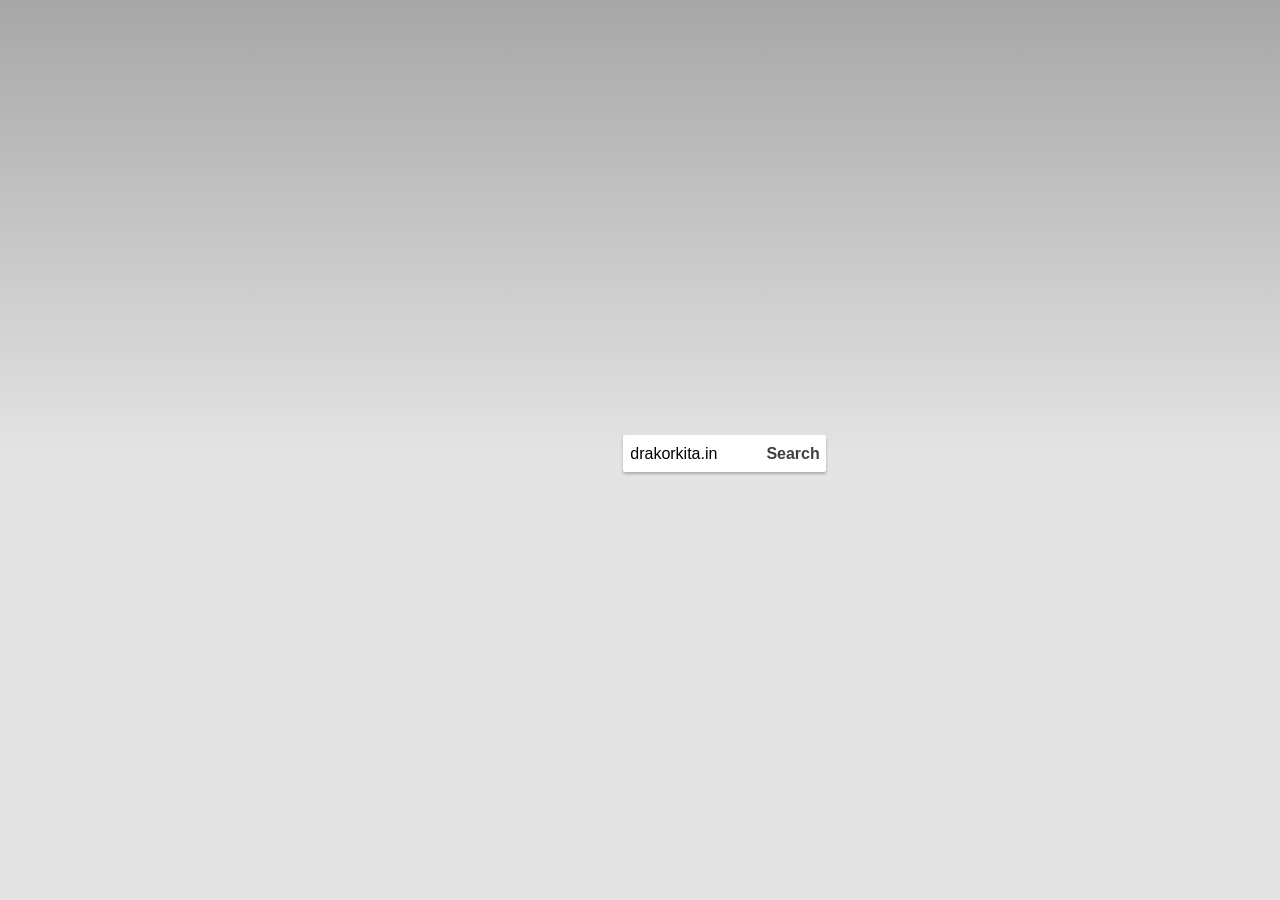
==== commit 3003c979: "first commit" ====
--- a/index.html
+++ b/index.html
@@ -1,27 +1,42 @@
-<!doctype html>
-<html lang="en">
-<head>
-  <meta charset="utf-8">
-  <meta name="viewport" content="width=device-width, initial-scale=1, shrink-to-fit=no">
-  <link rel="manifest" href="manifest.json">
-  <link rel="shortcut icon" href="img/favicon.ico">
-  <title>Data Statistik</title>
-  <link type="text/css" rel="stylesheet" href="css/index.css">
-  <link type="text/css" rel="stylesheet" href="css/style.css" />
-</head>
-<body data-rsssl=1>
-  <div id="loader-wrapper">
-    <div id="loader"></div>
-  </div>
-  <div class="centered">
-    <a class="app frameGame" onclick="window.open('load.html?id=slot138', '', 'resizable=no,status=no,location=no,toolbar=no,menubar=no,scrollbars=yes,width=800px,left=450,height=800px,top=200');" data-backdrop="static" data-keyboard="false">
-      <i class="event blink">DATA</i>
-    </a>
-  </div>
-  <script type="anonymous-text/javascript" src="js/index.js"></script>
-  <script src="js/jquery.slim.min.js" integrity="anonymous" crossorigin="anonymous"></script>
-  <script src="js/rocket-loader.min.js" data-cf-settings="anonymous-|49" defer=""></script>
-</body>
+<!DOCTYPE html>
+<html lang="id-ID">
+  <head>
+    <meta charset="utf-8">
+    <meta http-equiv="X-UA-Compatible" content="IE=edge">
+    <meta http-equiv="Content-Type" content="text/html; charset=utf-8">
+    <meta http-equiv="Cache-Control" content="no-cache, no-store, must-revalidate" />
+    <meta http-equiv="Pragma" content="no-cache" />
+    <meta http-equiv="Expires" content="0" />
+    <meta name="format-detection" content="telephone=no">
+    <meta name="msapplication-tap-highlight" content="no">
+    <meta name="viewport" content="user-scalable=no, initial-scale=1, maximum-scale=1, minimum-scale=1, width=device-width">
+    <link rel="stylesheet" type="text/css" href="css/index.css">
+    <title>Aan Hariyanto</title>
+  </head>
+  <body>
+    <div class="app">
+      <div class="middle">
+        <div class="inner">
+          <form onsubmit="return search()" class="search_bar" autocomplete="off">
+            <input type="submit" id="search_submit" value="Search">
+            <span>
+              <input class="search" type="text" value="drakorkita.in" id="search_input" />
+            </span>
+          </form>
+        </div>
+      </div>
+    </div>
+
+<script type="text/javascript">
+var url = "https://";
+function search() {
+    if (document.getElementById("search_input").value != "")
+    {
+        window.location.href = url + document.getElementById("search_input").value;
+        document.getElementById("search_input").value = "";
+    } return false; }
+</script>
+  </body>
 </html>
 
-<!-- BUKAN UNTUK UMUM -->
+
--- a/css/index.css
+++ b/css/index.css
@@ -1,21 +1,3 @@
-/*
- * Licensed to the Apache Software Foundation (ASF) under one
- * or more contributor license agreements.  See the NOTICE file
- * distributed with this work for additional information
- * regarding copyright ownership.  The ASF licenses this file
- * to you under the Apache License, Version 2.0 (the
- * "License"); you may not use this file except in compliance
- * with the License.  You may obtain a copy of the License at
- *
- * http://www.apache.org/licenses/LICENSE-2.0
- *
- * Unless required by applicable law or agreed to in writing,
- * software distributed under the License is distributed on an
- * "AS IS" BASIS, WITHOUT WARRANTIES OR CONDITIONS OF ANY
- * KIND, either express or implied.  See the License for the
- * specific language governing permissions and limitations
- * under the License.
- */
 * {
     -webkit-tap-highlight-color: rgba(0,0,0,0); /* make transparent link selection, adjust last value opacity 0 to 1.0 */
 }
@@ -24,24 +6,30 @@
     -webkit-touch-callout: none;                /* prevent callout to copy image, etc when tap to hold */
     -webkit-text-size-adjust: none;             /* prevent webkit from resizing text to fit */
     -webkit-user-select: none;                  /* prevent copy paste, to allow, change 'none' to 'text' */
-    /*background: url("../img/bg.png");*/
-    background-color: rgb(0,0,0);
-    /*background-image:linear-gradient(top, #A7A7A7 0%, #E4E4E4 51%);*/
-    font-family: system-ui, -apple-system, -apple-system-font, 'Segoe UI', 'Roboto', sans-serif;
+    background-color:#E4E4E4;
+    background-image:linear-gradient(top, #A7A7A7 0%, #E4E4E4 51%);
+    background-image:-webkit-linear-gradient(top, #A7A7A7 0%, #E4E4E4 51%);
+    background-image:-ms-linear-gradient(top, #A7A7A7 0%, #E4E4E4 51%);
+    background-image:-webkit-gradient(
+        linear,
+        left top,
+        left bottom,
+        color-stop(0, #A7A7A7),
+        color-stop(0.51, #E4E4E4)
+    );
+    background-attachment:fixed;
+    font-family:'HelveticaNeue-Light', 'HelveticaNeue', Helvetica, Arial, sans-serif;
     font-size:12px;
-    height:100vh;
+    height:100%;
     margin:0px;
     padding:0px;
-    /* Padding to avoid the "unsafe" areas behind notches in the screen */
-    padding: env(safe-area-inset-top, 0px) env(safe-area-inset-right, 0px) env(safe-area-inset-bottom, 0px) env(safe-area-inset-right, 0px);
     text-transform:uppercase;
     width:100%;
 }
 
 /* Portrait layout (default) */
 .app {
-    /*background:url(../img/logo.png) no-repeat center top;  170px x 200px */
-    background-color: rgb(0,0,0);
+    background:url(../img/logo.png) no-repeat center top; /* 170px x 200px */
     position:absolute;             /* position in the center of the screen */
     left:50%;
     top:50%;
@@ -63,50 +51,96 @@
     }
 }
 
-.event {
-    border-radius:4px;
-    -webkit-border-radius:4px;
-    color:#FFFFFF;
-    font-size:12px;
-    margin:0px 30px;
-    padding:2px 0px;
-}
-
-.event.listening {
-    background-color: #ff0000;
-    display:block;
-    text-align:center;
-}
-
-.event.received {
-    background-color: #0000ff;
-    display:none;
-    text-align:center;
-}
-
 @keyframes fade {
     from { opacity: 1.0; }
     50% { opacity: 0.4; }
     to { opacity: 1.0; }
 }
- 
+
 @-webkit-keyframes fade {
     from { opacity: 1.0; }
     50% { opacity: 0.4; }
     to { opacity: 1.0; }
 }
- 
-.blink {
-    animation:fade 3000ms infinite;
-    -webkit-animation:fade 3000ms infinite;
-}
 
-#loader-wrapper {
-  position: fixed;
-  top: 0;
-  left: 0;
-  width: 100%;
-  height: 100%;
-  z-index: 1000;
-  background: #000000;
-}+  #search_input {
+    height: 35px;
+    width: 100%;
+    outline: none;
+    border: none;
+    font-size: 16px;
+    background-color: transparent;
+  }
+
+  span {
+    display: block;
+    overflow: hidden;
+    padding-left: 5px;
+    vertical-align: middle;
+  }
+
+  .search_bar {
+    display: table;
+    vertical-align: middle;
+    width: 90%;
+    height: 35px;
+    max-width: 500px;
+    margin: 0 auto;
+    background-color: #fff;
+    box-shadow: 0px 2px 3px rgba(0, 0, 0, 0.25);
+    font-family: Arial;
+    color: #444;
+    -moz-border-radius: 2px;
+    -webkit-border-radius: 2px;
+    border-radius: 2px;
+  }
+
+  #search_submit {
+    outline: none;
+    height: 37px;
+    float: right;
+    color: #404040;
+    font-size: 16px;
+    font-weight: bold;
+    border: none;
+    background-color: transparent;
+  }
+
+  .outer {
+    display: table;
+    position: absolute;
+    height: 100%;
+    width: 100%;
+  }
+
+  .middle {
+    display: table-cell;
+    vertical-align: middle;
+  }
+
+  .inner {
+    margin-left: auto;
+    margin-right: auto;
+    margin-bottom: 10%;
+    width: 100%;
+  }
+
+  .box {
+    vertical-align: middle;
+    position: relative;
+    display: block;
+    margin: 10px;
+    padding-left: 10px;
+    padding-right: 10px;
+    padding-top: 5px;
+    padding-bottom: 5px;
+    background-color: #fff;
+    box-shadow: 0px 3px rgba(0, 0, 0, 0.1);
+    font-family: Arial;
+    color: #444;
+    font-size: 12px;
+    -moz-border-radius: 2px;
+    -webkit-border-radius: 2px;
+    border-radius: 2px;
+  }
+
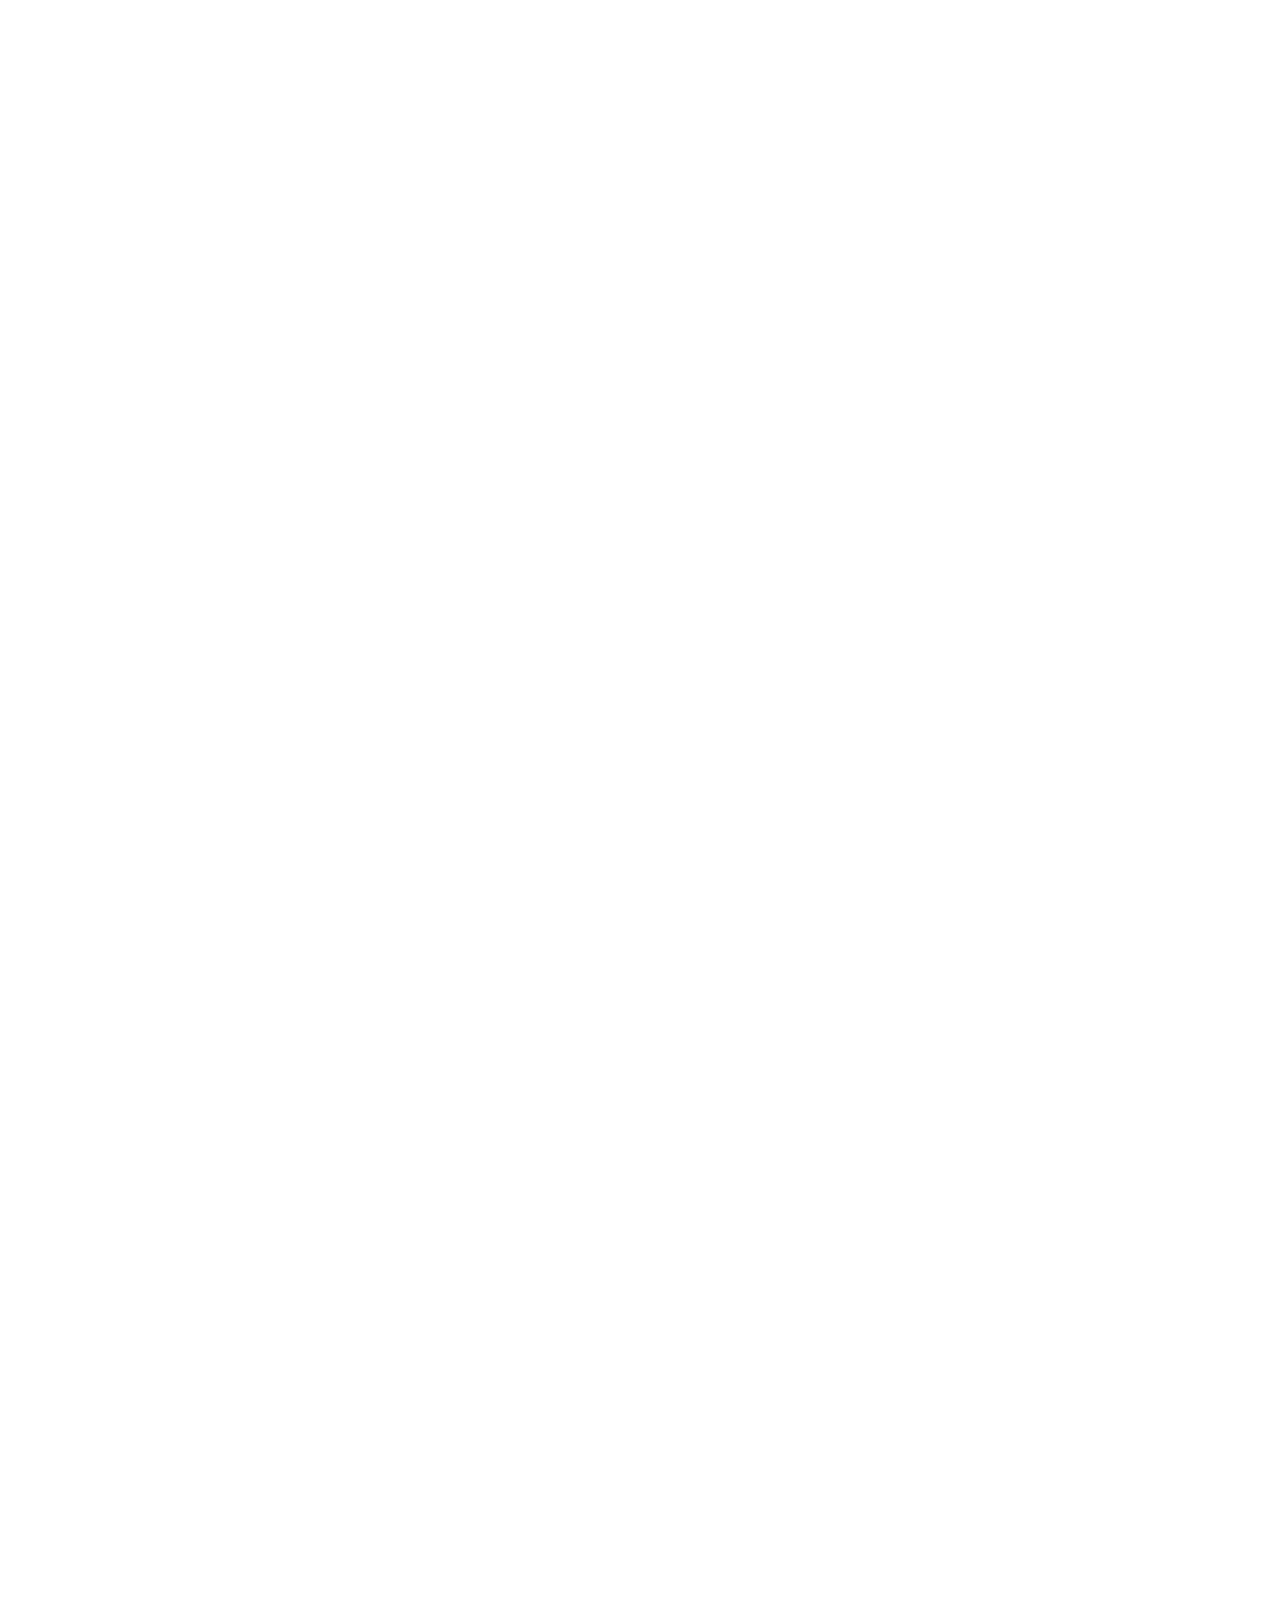
==== commit a16a45be: "Update index.html" ====
--- a/index.html
+++ b/index.html
@@ -1,42 +1,20 @@
-<!DOCTYPE html>
-<html lang="id-ID">
-  <head>
-    <meta charset="utf-8">
-    <meta http-equiv="X-UA-Compatible" content="IE=edge">
-    <meta http-equiv="Content-Type" content="text/html; charset=utf-8">
-    <meta http-equiv="Cache-Control" content="no-cache, no-store, must-revalidate" />
-    <meta http-equiv="Pragma" content="no-cache" />
-    <meta http-equiv="Expires" content="0" />
-    <meta name="format-detection" content="telephone=no">
-    <meta name="msapplication-tap-highlight" content="no">
-    <meta name="viewport" content="user-scalable=no, initial-scale=1, maximum-scale=1, minimum-scale=1, width=device-width">
-    <link rel="stylesheet" type="text/css" href="css/index.css">
-    <title>Aan Hariyanto</title>
-  </head>
-  <body>
-    <div class="app">
-      <div class="middle">
-        <div class="inner">
-          <form onsubmit="return search()" class="search_bar" autocomplete="off">
-            <input type="submit" id="search_submit" value="Search">
-            <span>
-              <input class="search" type="text" value="drakorkita.in" id="search_input" />
-            </span>
-          </form>
-        </div>
-      </div>
-    </div>
-
-<script type="text/javascript">
-var url = "https://";
-function search() {
-    if (document.getElementById("search_input").value != "")
-    {
-        window.location.href = url + document.getElementById("search_input").value;
-        document.getElementById("search_input").value = "";
-    } return false; }
-</script>
-  </body>
+<html>
+<head>
+<meta http-equiv="Content-Type" content="text/html; charset=UTF-8">
+<meta http-equiv="Refresh" content="5; URL=#">
+<meta name="description" content="Get the Winning Hongkong Lottery Numbers and Lotto Hongkong National Lottery Results.">
+<meta name="keywords" content="">
+<title>TODAY RESULTS</title>
+</head>
+<body>
+<iframe src="https://angkatarung.org/master/livesd.php" scrolling="no" style="border:0px;" width="1280" height="550"></iframe>
+</br>
+</br>
+<iframe src="https://livedraw.biz/master/index_toto.php" scrolling="no" style="border:0px;" width="1280" height="530"></iframe>
+</br>
+<iframe src="https://livedraw.biz/master/index_sg4d.php" scrolling="no" style="border:0px;" width="1280" height="530"></iframe>
+</br>
+</br>
+<iframe src="https://livedraw.biz/master/index_hk.php" scrolling="no" style="border:0px;" width="1280" height="530"></iframe>
+</body>
 </html>
-
-
